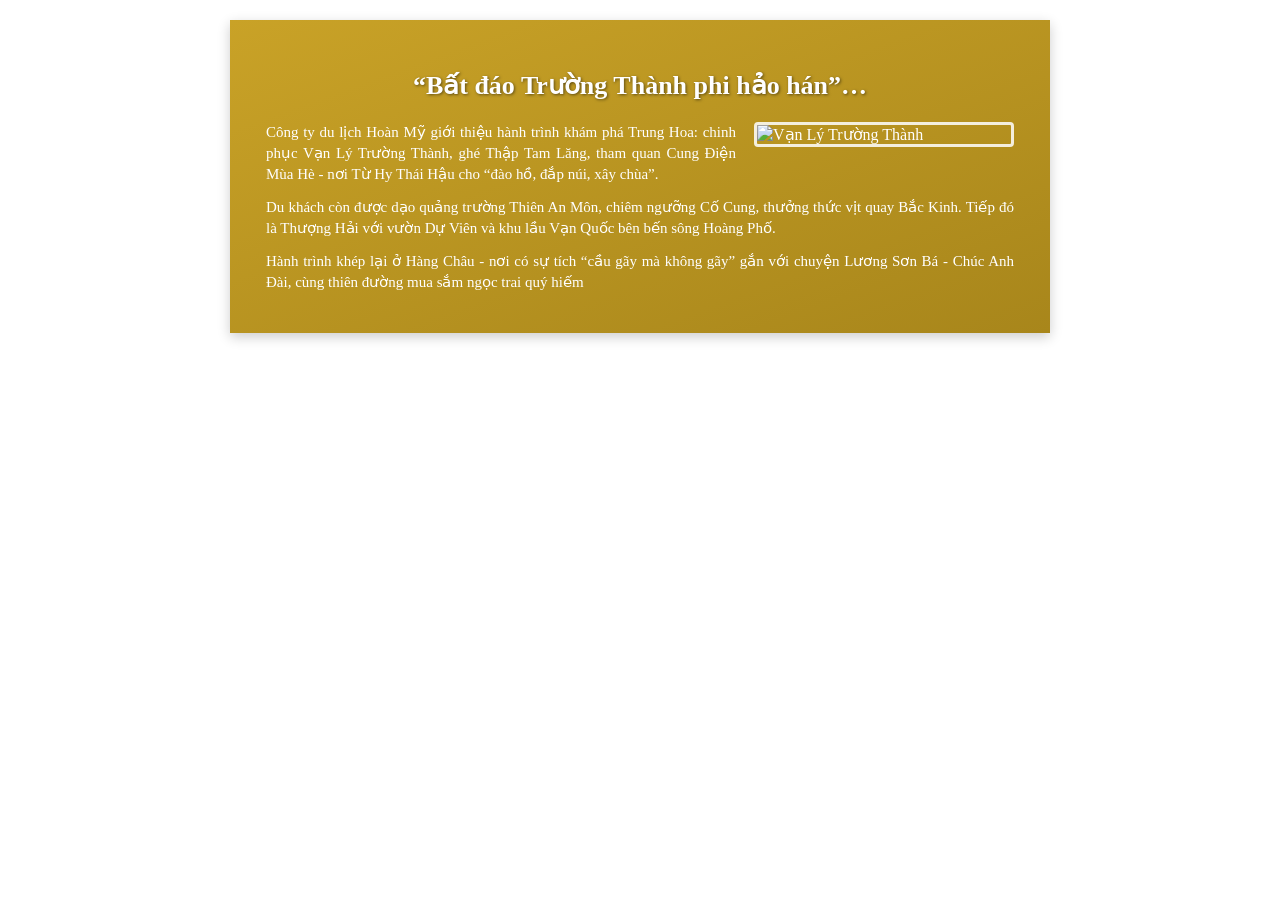
==== ex02/index.html @ d5fa7384 "Add files via upload" ====
<!DOCTYPE html>
<html lang="en">
    <head>
        <meta charset="UTF-8">
        <meta name="viewport" content="width=device-width, initial-scale=1.0">
        <title>Document</title>
    <style>
         h1{
            color: #FFFFFF;
            font-size: 26px;
            text-align: center;
            text-shadow: 1px 1px 3px rgba(0,0,0,0.5);
        }
    .banner {
        max-width: 820px;
        color:#FFFFFF;
        box-sizing: border-box;
        padding: 28px 36px;
        background: linear-gradient(160deg, #C9A227, #A8861B);
        box-shadow: 0 4px 12px rgba(0, 0, 0, 0.2);
        margin: 20px auto;
        display: flow-root;
    }
    p{
        text-align: justify;
        font-size: 15px;
        line-height: 1.4;
        margin-top: 0;
        margin-bottom: 12px;
    }
    .anh-noi {
    width: 260px;
    height: auto;
    float: right;
    margin: 0 0 14px 18px;
    border: 3px solid rgba(255, 255, 255, 0.85);
    border-radius: 4px;
    box-sizing: border-box;
}
    @media (max-width:600px){
        .anh-noi{
            padding: 20px;
        }
        .anh-noi{
            float:none;
            display: block;
            max-width: 100%;
            height: auto;
            margin:0 auto 16px;
        }
    }
    </style>
</head>

<body>
    <article class ="banner">
    <h1>“Bất đáo Trường Thành phi hảo hán”…</h1>
    <img class="anh-noi"
     src="../Anh/Bai02/greatwall.jpg"
     alt="Vạn Lý Trường Thành">
     
    <p>Công ty du lịch Hoàn Mỹ giới thiệu hành trình khám phá Trung Hoa:
chinh phục Vạn Lý Trường Thành, ghé Thập Tam Lăng, tham quan Cung Điện
Mùa Hè - nơi Từ Hy Thái Hậu cho “đào hồ, đắp núi, xây chùa”.</p>

    <p> Du khách còn được dạo quảng trường Thiên An Môn, chiêm ngưỡng
Cố Cung, thưởng thức vịt quay Bắc Kinh. Tiếp đó là Thượng Hải với vườn Dự
Viên và khu lầu Vạn Quốc bên bến sông Hoàng Phố.</p>

    <p>Hành trình khép lại ở Hàng Châu - nơi có sự tích “cầu gãy mà không
gãy” gắn với chuyện Lương Sơn Bá - Chúc Anh Đài, cùng thiên đường mua
sắm ngọc trai quý hiếm</p>
    </article>
</body>
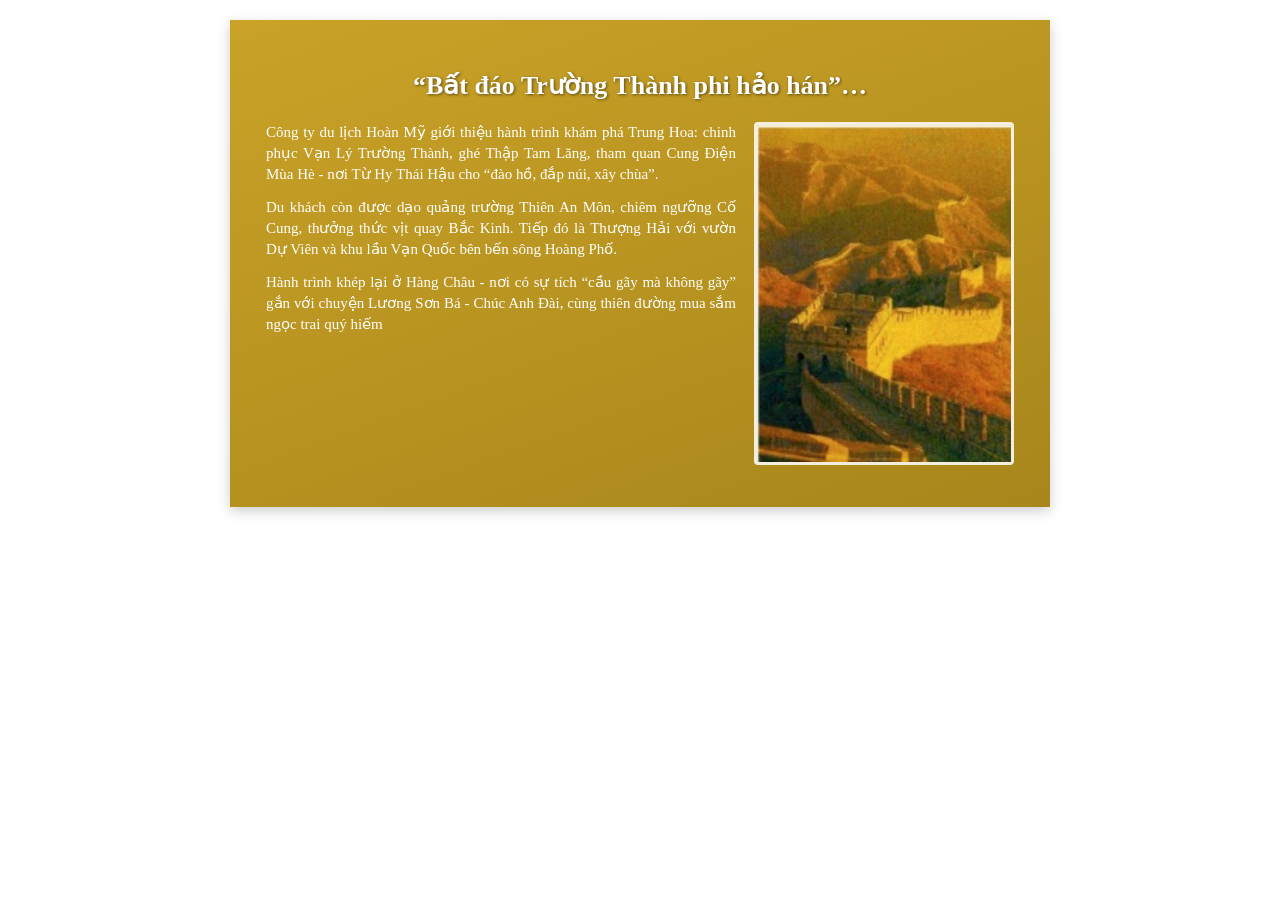
==== commit 0fdc1e3a: "Add files via upload" ====
--- a/ex02/index.html
+++ b/ex02/index.html
@@ -4,59 +4,14 @@
         <meta charset="UTF-8">
         <meta name="viewport" content="width=device-width, initial-scale=1.0">
         <title>Document</title>
-    <style>
-         h1{
-            color: #FFFFFF;
-            font-size: 26px;
-            text-align: center;
-            text-shadow: 1px 1px 3px rgba(0,0,0,0.5);
-        }
-    .banner {
-        max-width: 820px;
-        color:#FFFFFF;
-        box-sizing: border-box;
-        padding: 28px 36px;
-        background: linear-gradient(160deg, #C9A227, #A8861B);
-        box-shadow: 0 4px 12px rgba(0, 0, 0, 0.2);
-        margin: 20px auto;
-        display: flow-root;
-    }
-    p{
-        text-align: justify;
-        font-size: 15px;
-        line-height: 1.4;
-        margin-top: 0;
-        margin-bottom: 12px;
-    }
-    .anh-noi {
-    width: 260px;
-    height: auto;
-    float: right;
-    margin: 0 0 14px 18px;
-    border: 3px solid rgba(255, 255, 255, 0.85);
-    border-radius: 4px;
-    box-sizing: border-box;
-}
-    @media (max-width:600px){
-        .anh-noi{
-            padding: 20px;
-        }
-        .anh-noi{
-            float:none;
-            display: block;
-            max-width: 100%;
-            height: auto;
-            margin:0 auto 16px;
-        }
-    }
-    </style>
+        <link rel="stylesheet" href="css/style.css">
 </head>
 
 <body>
     <article class ="banner">
     <h1>“Bất đáo Trường Thành phi hảo hán”…</h1>
     <img class="anh-noi"
-     src="../Anh/Bai02/greatwall.jpg"
+     src="images/greatwall.jpg"
      alt="Vạn Lý Trường Thành">
      
     <p>Công ty du lịch Hoàn Mỹ giới thiệu hành trình khám phá Trung Hoa:
--- a/ex02/css/style.css
+++ b/ex02/css/style.css
@@ -0,0 +1,46 @@
+
+         h1{
+            color: #FFFFFF;
+            font-size: 26px;
+            text-align: center;
+            text-shadow: 1px 1px 3px rgba(0,0,0,0.5);
+        }
+    .banner {
+        max-width: 820px;
+        color:#FFFFFF;
+        box-sizing: border-box;
+        padding: 28px 36px;
+        background: linear-gradient(160deg, #C9A227, #A8861B);
+        box-shadow: 0 4px 12px rgba(0, 0, 0, 0.2);
+        margin: 20px auto;
+        display: flow-root;
+    }
+    p{
+        text-align: justify;
+        font-size: 15px;
+        line-height: 1.4;
+        margin-top: 0;
+        margin-bottom: 12px;
+    }
+    .anh-noi {
+    width: 260px;
+    height: auto;
+    float: right;
+    margin: 0 0 14px 18px;
+    border: 3px solid rgba(255, 255, 255, 0.85);
+    border-radius: 4px;
+    box-sizing: border-box;
+}
+    @media (max-width:600px){
+        .anh-noi{
+            padding: 20px;
+        }
+        .anh-noi{
+            float:none;
+            display: block;
+            max-width: 100%;
+            height: auto;
+            margin:0 auto 16px;
+        }
+    }
+  
